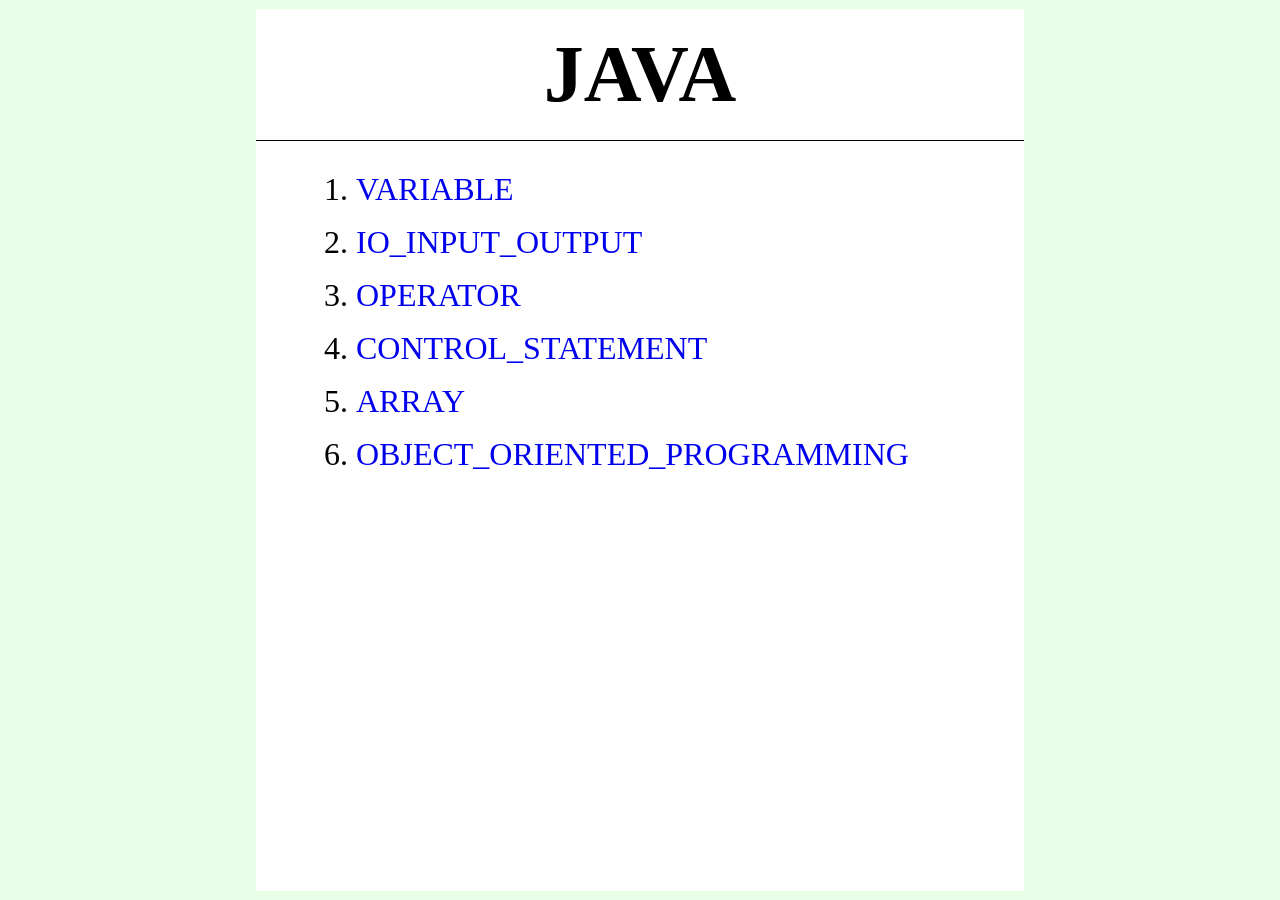
==== java.html @ 000c9d70 "renew" ====
<!doctype html>
<html>
<head>
  <title>java</title>
  <meta charset="utf-8">
  <link rel="stylesheet" href="background.css">
<style>
  div.content ol{
    display: block;
    list-style-type: decimal;
    margin-block-start:30px;
    margin-block-end: 30px;
    margin-inline-start: 0px;
    margin-inline-end: 0px;
    padding-inline-start: 100px;
  }
  div.content li{
    font-size:200%;
  }
  a {
  text-decoration-line: none;
}
  </style>
</head>
<body>
<div class ="main">
    <div class="left">
    </div>
    <div class="median">

      <div class="upper">

        </div>
        <div class="content">
          <h1>JAVA</h1>
          <ol>
            <p><li><a href ="variable.html" target ="_blank">VARIABLE</a></li></p>
            <p><li><a href ="IO_INPUT_OUTPUT.html" target ="_blank">IO_INPUT_OUTPUT</a></li></p>
            <p><li><a href ="operator.html" target ="_blank">OPERATOR</a></li></p>
            <p><li><a href ="control_statement.html" target ="_blank">CONTROL_STATEMENT</a></li></p>
            <p><li><a href ="array.html" target ="_blank">ARRAY</a></li></p>
            <p><li><a href ="Object_Oriented_Programming.html" target ="_blank">OBJECT_ORIENTED_PROGRAMMING</a></li></p>
            </ol>
        </div>
        <div class="bound">
        </div>


    </div>
    <div class ="right">
    </div>
  </div>
</body>

</html>
---- background.css ----
html ,body {
   height: 100%;
   margin : 0;
   font-family:'Times New Roman';
}
div.main{
  display:grid;
  grid-template-columns:1fr 3fr 1fr;
  height:100%;
}
div.median {
  display:grid;
  grid-template-rows:1fr 100fr 1fr;
  height:100%;
}
div.left,div.right,div.upper,div.bound{
  background-color :#E6FFE6	;
}
div.content h1{
  text-align:center;
  font-size:500%;
  border-bottom:1px solid black;
  margin:0;
  padding:20px;
}
div.content div{
    margin-block-start:30px;
    padding-inline-start: 50px;
}
pre.prettyprint {
  margin:20px;
  font-size:11pt;
  line-height:1.5em;
  border-color:#ffffff;
  background-color: #ffffff;
}
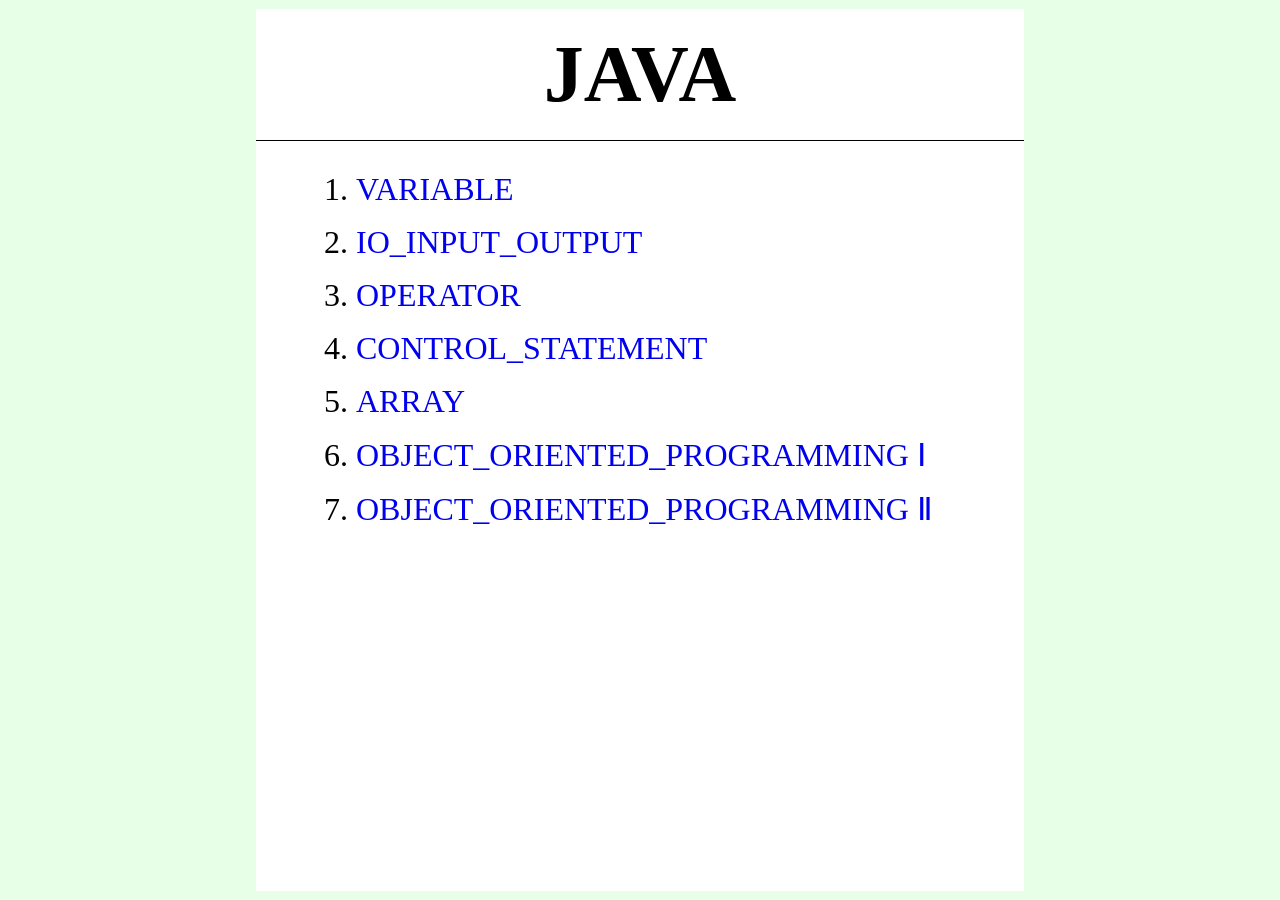
==== commit 4c215d50: "inheritance" ====
--- a/java.html
+++ b/java.html
@@ -39,7 +39,8 @@
             <p><li><a href ="operator.html" target ="_blank">OPERATOR</a></li></p>
             <p><li><a href ="control_statement.html" target ="_blank">CONTROL_STATEMENT</a></li></p>
             <p><li><a href ="array.html" target ="_blank">ARRAY</a></li></p>
-            <p><li><a href ="Object_Oriented_Programming.html" target ="_blank">OBJECT_ORIENTED_PROGRAMMING</a></li></p>
+            <p><li><a href ="Object_Oriented_Programming.html" target ="_blank">OBJECT_ORIENTED_PROGRAMMING  Ⅰ</a></li></p>
+            <p><li><a href ="Object_Oriented_Programming2.html" target ="_blank">OBJECT_ORIENTED_PROGRAMMING  Ⅱ</a></li></p>
             </ol>
         </div>
         <div class="bound">
